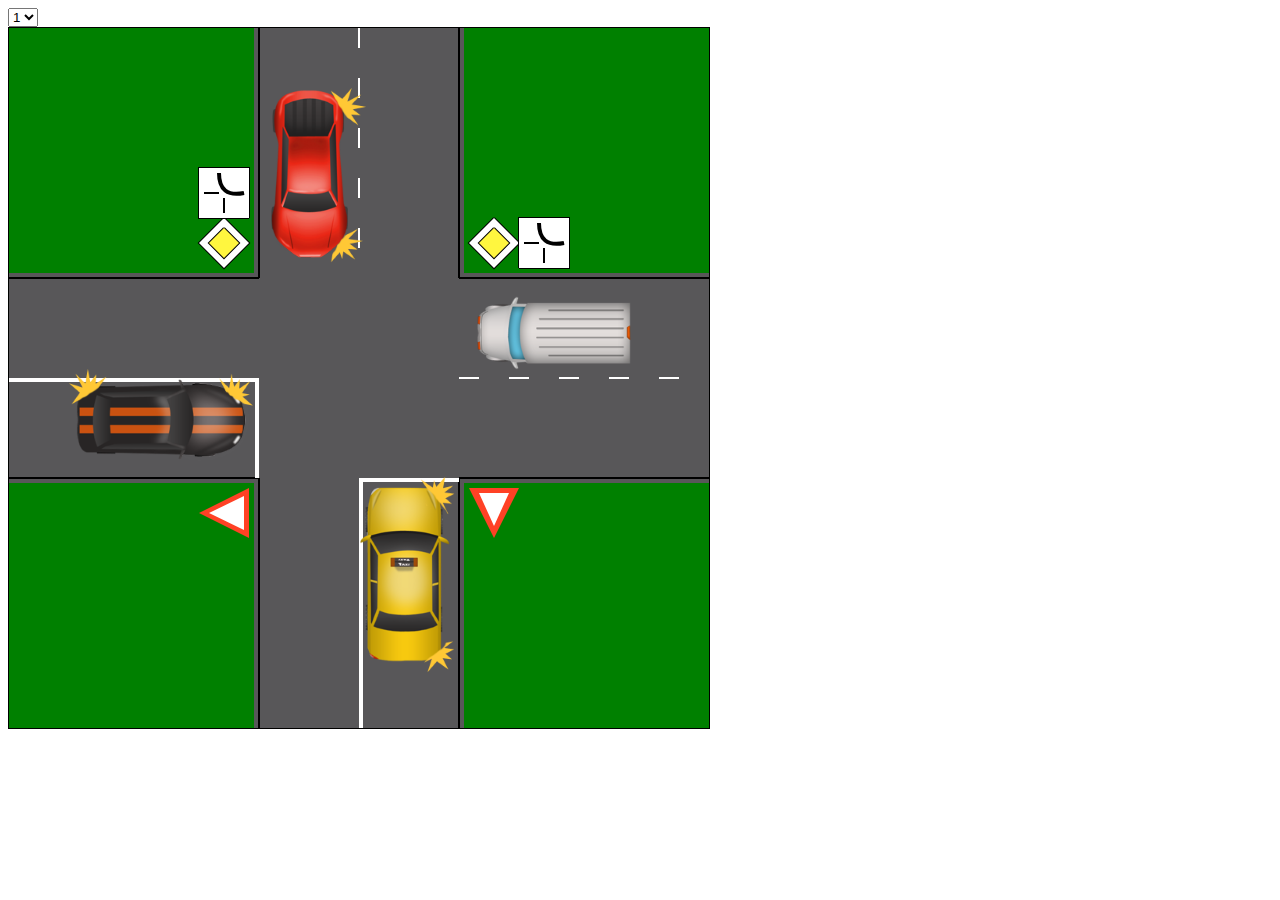
==== canvas.html @ 91c6f40a "commit2" ====
<!DOCTYPE html>
<html lang="en">
<head>
    <meta charset="UTF-8">
    <title>Title</title>
    <link rel="stylesheet" type="text/css" href="canvasstyle.css">
</head>
<body>
<select id="krizovatky" name="volba">
    <option id="1krizovatka" value="1" >1</option>
    <option id="2krizovatka" value="2" >2</option>
    <option id="3krizovatka" value="3" >3</option>
    <option id="4krizovatka" value="4" >4</option>
    <option id="5krizovatka" value="5" >5</option>
</select>
<div id="demo">
    <div id="car1"></div>
    <div id="car2"></div>
    <div id="car3"></div>
    <div id="car4"></div>
    <div id="car5"></div>

<canvas id="myCanvas" width="700" height="700" style="border:1px solid #000000;">
</canvas>
</div>


<script  src="javascript.js"></script>
</body>
</html>
---- canvasstyle.css ----
#car1,
#car2,
#car3,
#car4,
#car5 {
    visibility: hidden;
    height: 200px;
    width: 200px;
    position:absolute;
    background:
            url('cars+tram.png') 0px 0px;
}
#demo { position:relative } /* Make this a positioned parent */
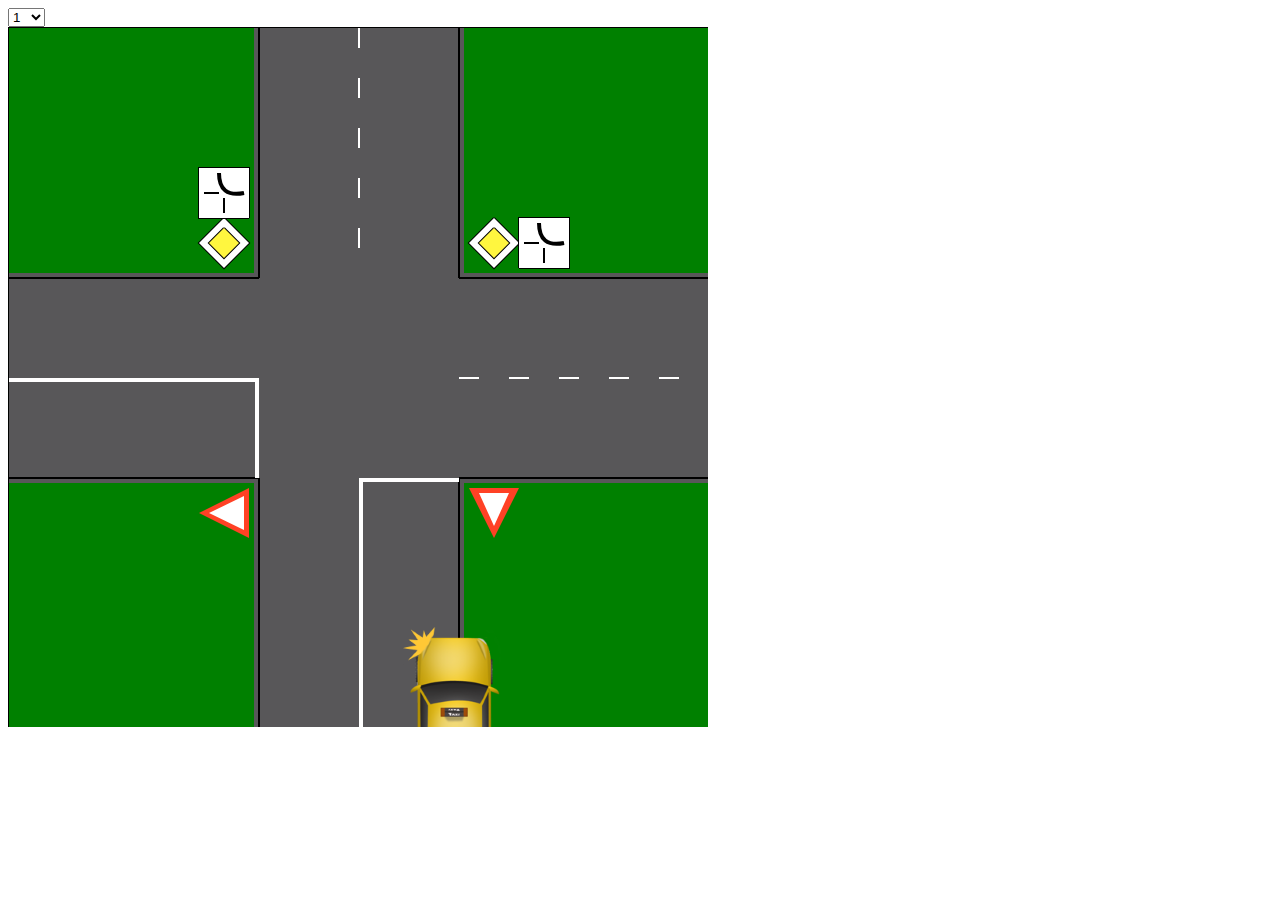
==== commit 9053d0f4: "pohyp" ====
--- a/canvas.html
+++ b/canvas.html
@@ -4,6 +4,8 @@
     <meta charset="UTF-8">
     <title>Title</title>
     <link rel="stylesheet" type="text/css" href="canvasstyle.css">
+    <script src="https://code.jquery.com/jquery-1.12.4.min.js"></script>
+
 </head>
 <body>
 <select id="krizovatky" name="volba">
@@ -12,11 +14,16 @@
     <option id="3krizovatka" value="3" >3</option>
     <option id="4krizovatka" value="4" >4</option>
     <option id="5krizovatka" value="5" >5</option>
+    <option id="6krizovatka" value="6" >6</option>
+    <option id="7krizovatka" value="7" >7</option>
+    <option id="8krizovatka" value="8" >8</option>
+    <option id="9krizovatka" value="9" >9</option>
+    <option id="10krizovatka" value="10" >10</option>
 </select>
-<div id="demo">
-    <div id="car1"></div>
-    <div id="car2"></div>
-    <div id="car3"></div>
+    <div id="demo">
+        <div id="car1"></div>
+        <div id="car2"></div>
+        <div id="car3"></div>
     <div id="car4"></div>
     <div id="car5"></div>
 
--- a/canvasstyle.css
+++ b/canvasstyle.css
@@ -1,4 +1,6 @@
-#car1,
+#car1{
+
+}
 #car2,
 #car3,
 #car4,
@@ -10,4 +12,8 @@
     background:
             url('cars+tram.png') 0px 0px;
 }
-#demo { position:relative } /* Make this a positioned parent */+#demo { position:relative;
+    width:700px;
+    height: 700px;
+    overflow: hidden;
+} /* Make this a positioned parent */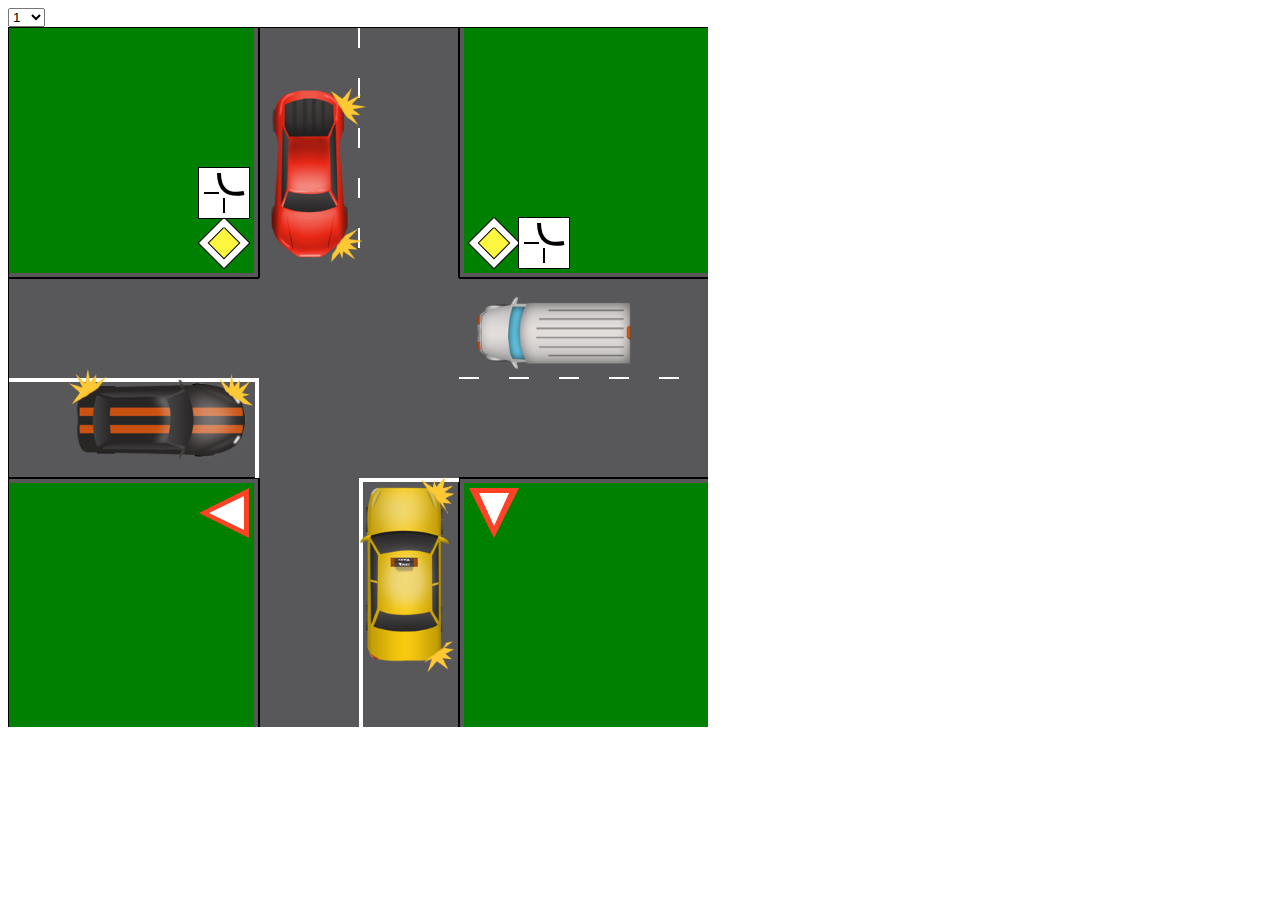
==== commit 07b1eaac: "pohyp" ====
--- a/canvas.html
+++ b/canvas.html
@@ -21,11 +21,11 @@
     <option id="10krizovatka" value="10" >10</option>
 </select>
     <div id="demo">
-        <div id="car1"></div>
-        <div id="car2"></div>
-        <div id="car3"></div>
-    <div id="car4"></div>
-    <div id="car5"></div>
+        <div id="car1" class="carss"></div>
+        <div id="car2" class="carss"></div>
+        <div id="car3" class="carss"></div>
+    <div id="car4" class="carss"> </div>
+    <div id="car5" class="carss"></div>
 
 <canvas id="myCanvas" width="700" height="700" style="border:1px solid #000000;">
 </canvas>
--- a/canvasstyle.css
+++ b/canvasstyle.css
@@ -3,8 +3,9 @@
 }
 #car2,
 #car3,
-#car4,
-#car5 {
+#car4{
+}
+.carss {
     visibility: hidden;
     height: 200px;
     width: 200px;
@@ -16,4 +17,6 @@
     width:700px;
     height: 700px;
     overflow: hidden;
+    padding:0;
+    margin: 0;
 } /* Make this a positioned parent */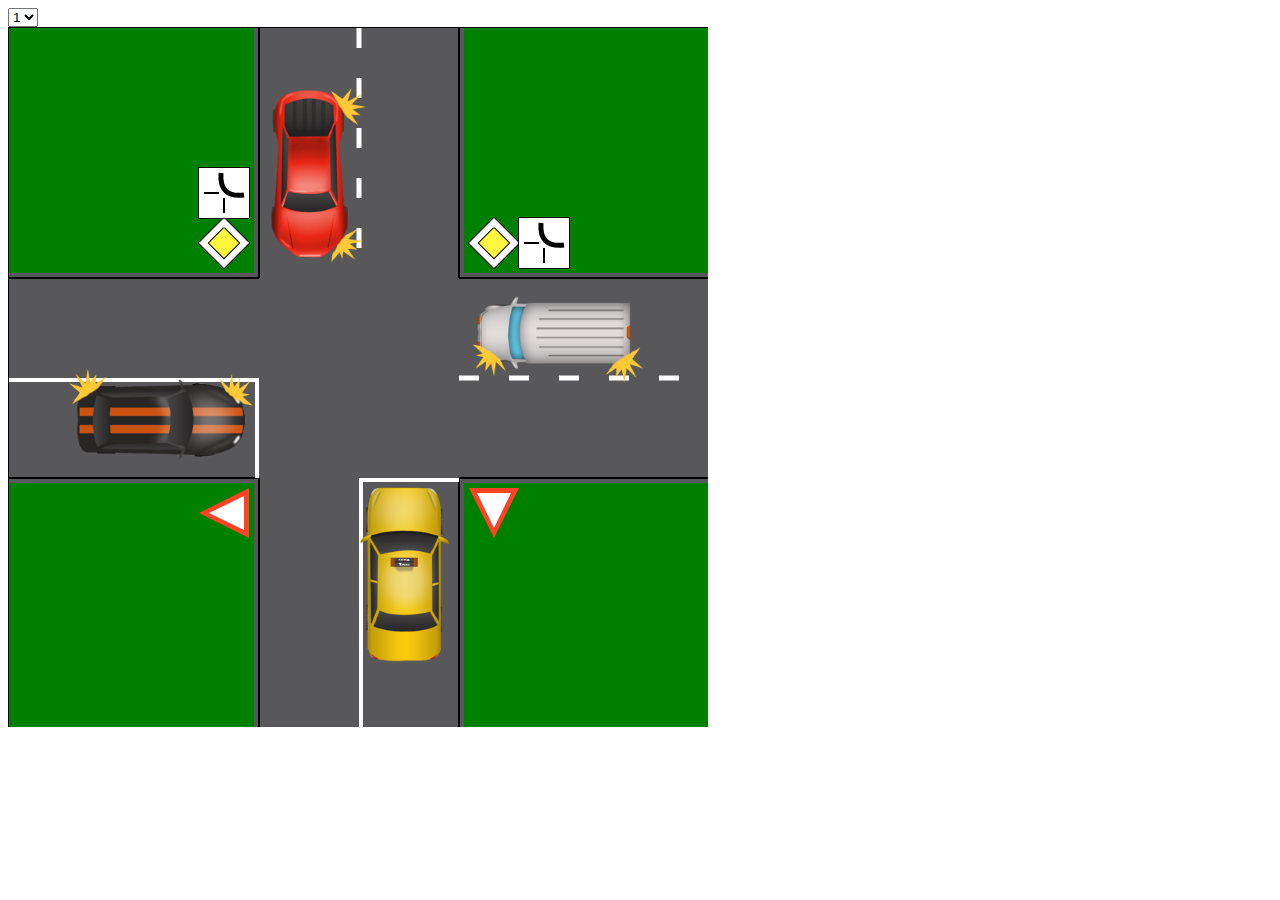
==== commit 58f75678: "commit3" ====
--- a/canvas.html
+++ b/canvas.html
@@ -5,7 +5,6 @@
     <title>Title</title>
     <link rel="stylesheet" type="text/css" href="canvasstyle.css">
     <script src="https://code.jquery.com/jquery-1.12.4.min.js"></script>
-
 </head>
 <body>
 <select id="krizovatky" name="volba">
@@ -14,17 +13,12 @@
     <option id="3krizovatka" value="3" >3</option>
     <option id="4krizovatka" value="4" >4</option>
     <option id="5krizovatka" value="5" >5</option>
-    <option id="6krizovatka" value="6" >6</option>
-    <option id="7krizovatka" value="7" >7</option>
-    <option id="8krizovatka" value="8" >8</option>
-    <option id="9krizovatka" value="9" >9</option>
-    <option id="10krizovatka" value="10" >10</option>
 </select>
-    <div id="demo">
-        <div id="car1" class="carss"></div>
-        <div id="car2" class="carss"></div>
-        <div id="car3" class="carss"></div>
-    <div id="car4" class="carss"> </div>
+<div id="demo">
+    <div id="car1" class="carss"></div>
+    <div id="car2" class="carss"></div>
+    <div id="car3" class="carss"></div>
+    <div id="car4" class="carss"></div>
     <div id="car5" class="carss"></div>
 
 <canvas id="myCanvas" width="700" height="700" style="border:1px solid #000000;">
@@ -32,6 +26,7 @@
 </div>
 
 
+
 <script  src="javascript.js"></script>
 </body>
 </html>--- a/canvasstyle.css
+++ b/canvasstyle.css
@@ -1,11 +1,8 @@
-#car1{
-
-}
+#car1,
 #car2,
 #car3,
-#car4{
-}
-.carss {
+#car4,
+#car5 {
     visibility: hidden;
     height: 200px;
     width: 200px;
@@ -18,5 +15,4 @@
     height: 700px;
     overflow: hidden;
     padding:0;
-    margin: 0;
-} /* Make this a positioned parent */+    margin: 0;} /* Make this a positioned parent */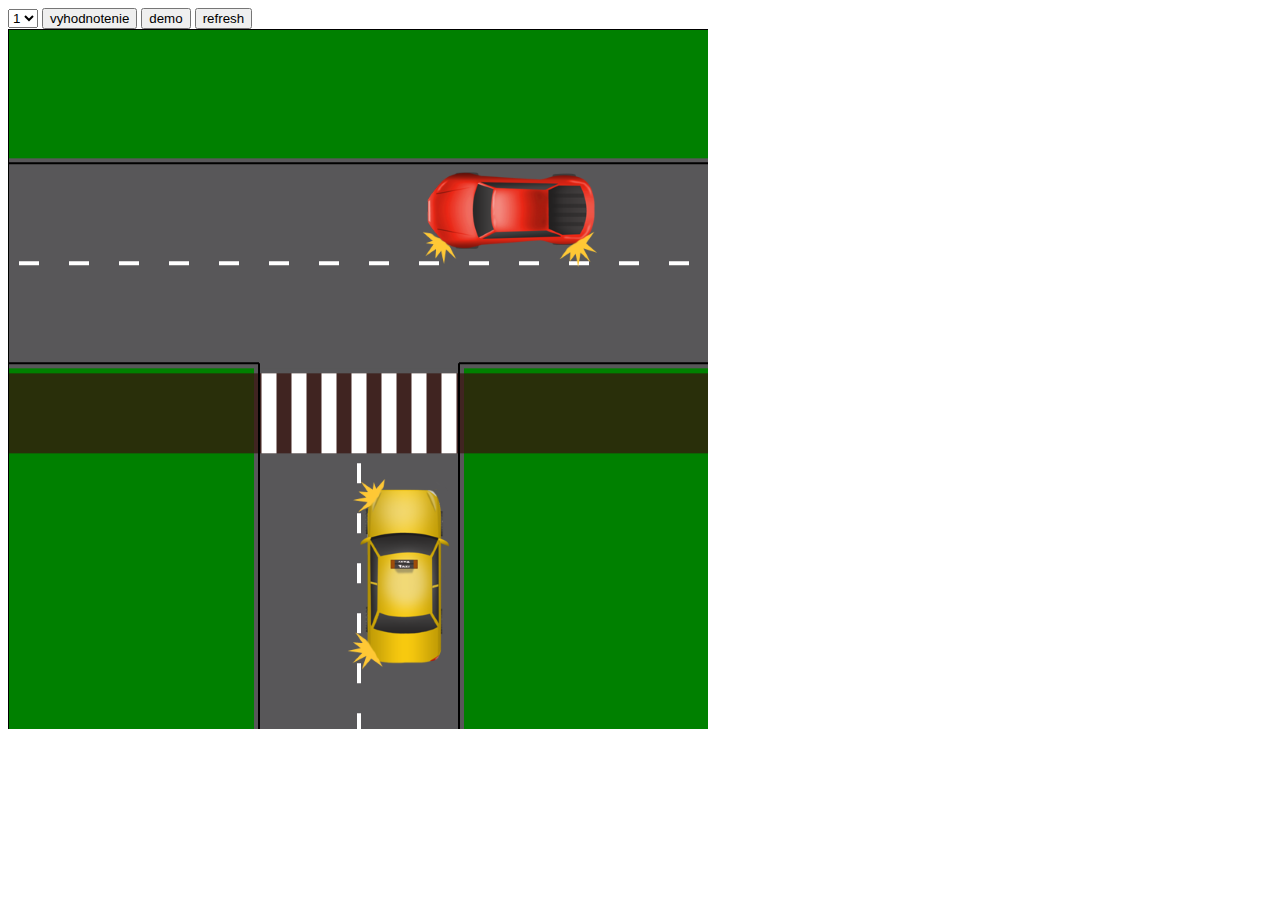
==== commit ae4f0c0a: "commit4" ====
--- a/canvas.html
+++ b/canvas.html
@@ -5,6 +5,7 @@
     <title>Title</title>
     <link rel="stylesheet" type="text/css" href="canvasstyle.css">
     <script src="https://code.jquery.com/jquery-1.12.4.min.js"></script>
+    <script src="https://ajax.googleapis.com/ajax/libs/jquery/3.4.1/jquery.min.js"></script>
 </head>
 <body>
 <select id="krizovatky" name="volba">
@@ -14,12 +15,15 @@
     <option id="4krizovatka" value="4" >4</option>
     <option id="5krizovatka" value="5" >5</option>
 </select>
+<button id="vyhodnotenie" onclick="kontrola()">vyhodnotenie</button>
+<button id="demo2" onclick="demo()">demo</button>
+<button id="refresh" onclick="krizovatky(i)">refresh</button>
 <div id="demo">
-    <div id="car1" class="carss"></div>
-    <div id="car2" class="carss"></div>
-    <div id="car3" class="carss"></div>
-    <div id="car4" class="carss"></div>
-    <div id="car5" class="carss"></div>
+  <div id="car1" ></div>
+    <div id="car2" ></div>
+    <div id="car3" ></div>
+    <div id="car4" ></div>
+    <div id="car5" ></div>
 
 <canvas id="myCanvas" width="700" height="700" style="border:1px solid #000000;">
 </canvas>
--- a/canvasstyle.css
+++ b/canvasstyle.css
@@ -10,9 +10,10 @@
     background:
             url('cars+tram.png') 0px 0px;
 }
+
 #demo { position:relative;
     width:700px;
     height: 700px;
     overflow: hidden;
     padding:0;
-    margin: 0;} /* Make this a positioned parent */+    margin: 0;} /* Make this a positioned parent */
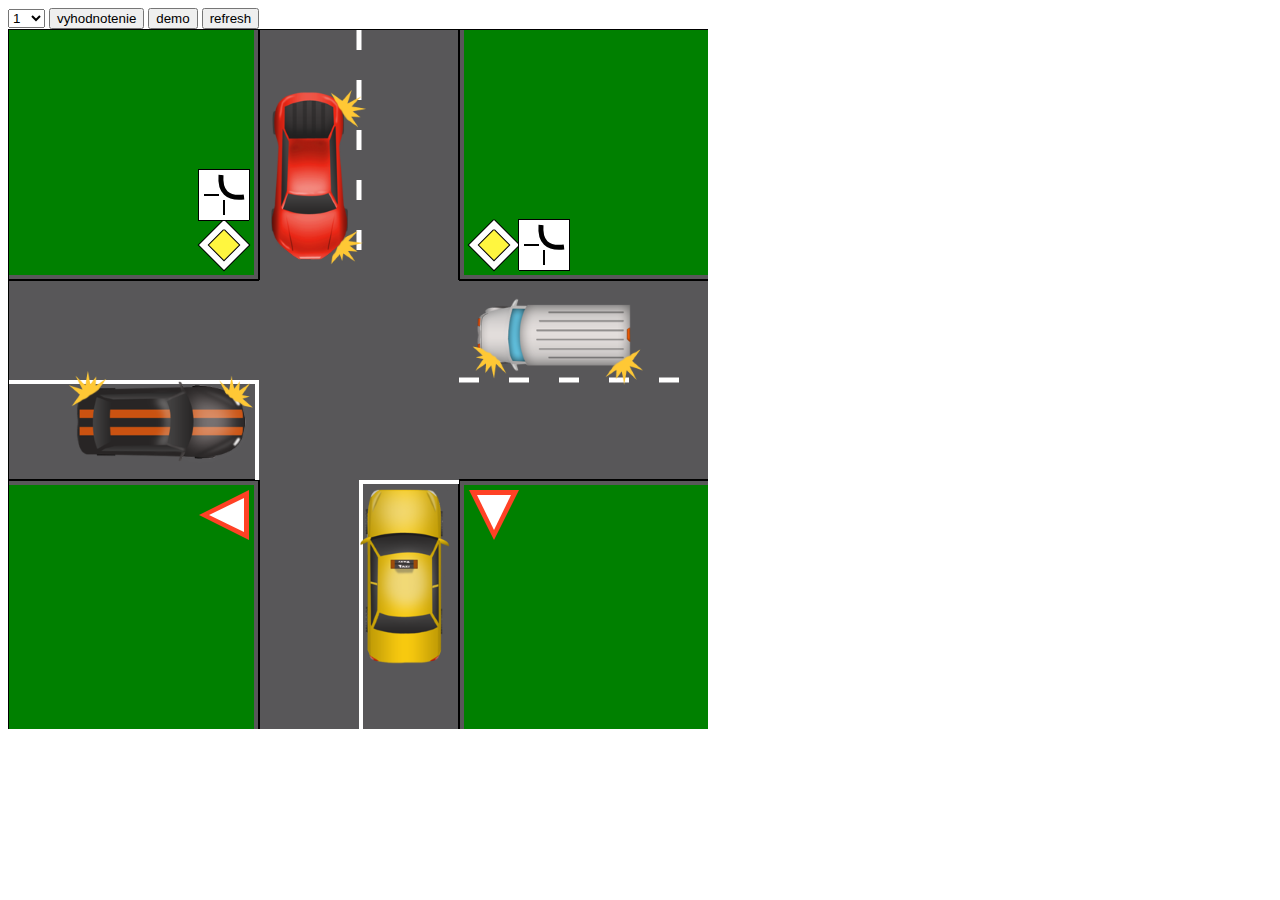
==== commit 1463926d: "vons" ====
--- a/canvas.html
+++ b/canvas.html
@@ -14,6 +14,11 @@
     <option id="3krizovatka" value="3" >3</option>
     <option id="4krizovatka" value="4" >4</option>
     <option id="5krizovatka" value="5" >5</option>
+    <option id="6krizovatka" value="6" >6</option>
+    <option id="7krizovatka" value="7" >7</option>
+    <option id="8krizovatka" value="8" >8</option>
+    <option id="9krizovatka" value="9" >9</option>
+    <option id="10krizovatka" value="10" >10</option>
 </select>
 <button id="vyhodnotenie" onclick="kontrola()">vyhodnotenie</button>
 <button id="demo2" onclick="demo()">demo</button>
@@ -25,6 +30,7 @@
     <div id="car4" ></div>
     <div id="car5" ></div>
 
+
 <canvas id="myCanvas" width="700" height="700" style="border:1px solid #000000;">
 </canvas>
 </div>
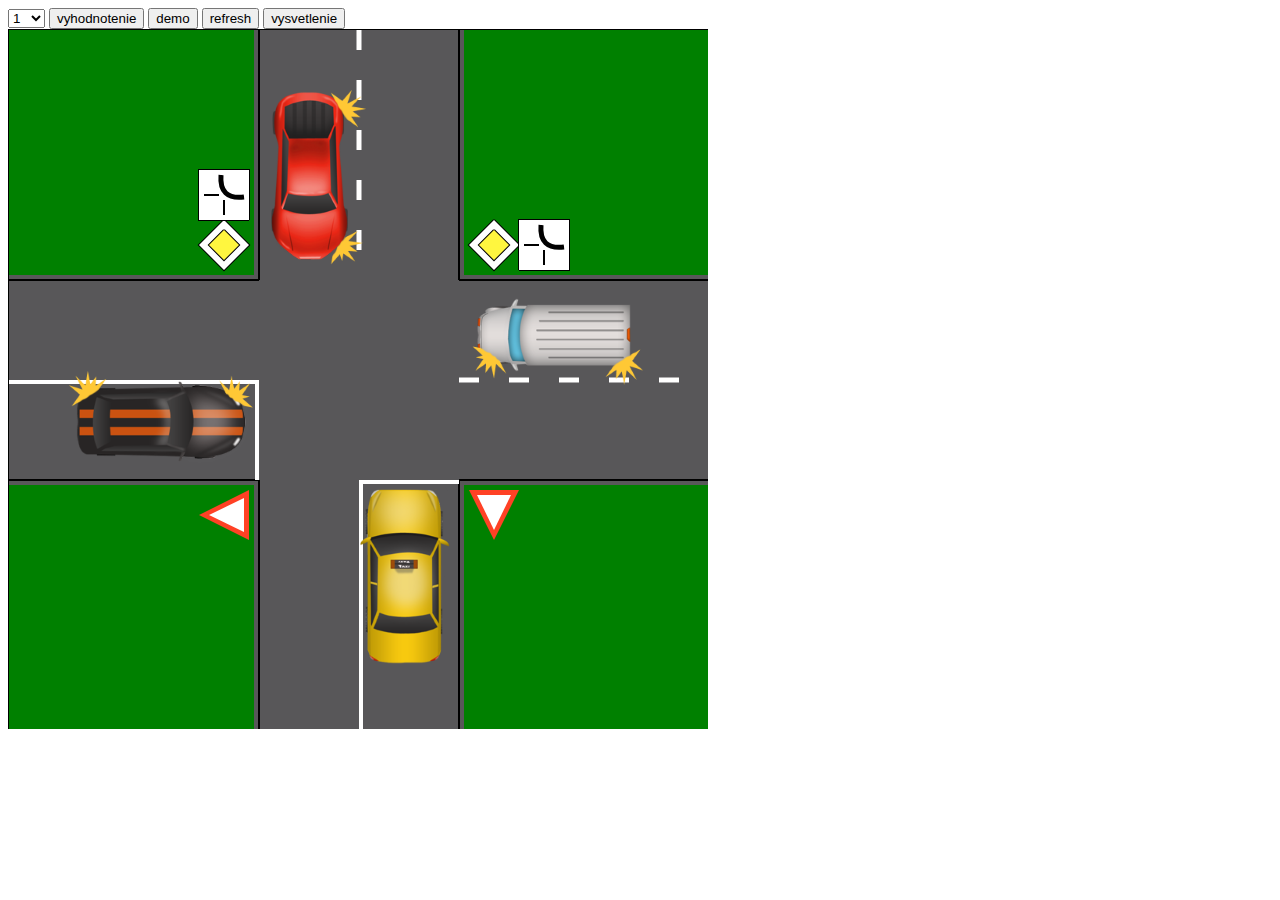
==== commit cde73e43: "vons" ====
--- a/canvas.html
+++ b/canvas.html
@@ -22,7 +22,8 @@
 </select>
 <button id="vyhodnotenie" onclick="kontrola()">vyhodnotenie</button>
 <button id="demo2" onclick="demo()">demo</button>
-<button id="refresh" onclick="krizovatky(i)">refresh</button>
+<button id="refresh" onclick="krizovatky()">refresh</button>
+<button id="vysvetlenie" onclick="vysvetlenie()" >vysvetlenie</button>
 <div id="demo">
   <div id="car1" ></div>
     <div id="car2" ></div>
@@ -34,8 +35,49 @@
 <canvas id="myCanvas" width="700" height="700" style="border:1px solid #000000;">
 </canvas>
 </div>
-
-
+<div id="vysvetlenie 1" class="vysvetlenie">
+    <h1>Vystvetlenie križovatky 1</h1><p></p>
+</div>
+<div id="vysvetlenie 2" class="vysvetlenie">
+    <h1>Vystvetlenie križovatky 2</h1><p></p>
+</div>
+<div id="vysvetlenie 3" class="vysvetlenie">
+    <h1>Vystvetlenie križovatky 3</h1><p></p>
+</div>
+<div id="vysvetlenie 4" class="vysvetlenie">
+    <h1>Vystvetlenie križovatky 4</h1><p></p>
+</div>
+<div id="vysvetlenie 5" class="vysvetlenie">
+    <h1>Vystvetlenie križovatky 5</h1><p></p>
+</div>
+<div id="vysvetlenie 6" class="vysvetlenie">
+    <h1>Vystvetlenie križovatky 6</h1><p>
+    Električka má prednosť na neoznačenej križovatke takže prejde naraz spolu s bielym autom.
+    Čierne auto dáva prednosť bielemu lebo čierne odbočuje do ľava.
+</p>
+</div>
+<div id="vysvetlenie 7" class="vysvetlenie">
+    <h1>Vystvetlenie križovatky 7</h1><p>
+    Modré auto prejde ako prvé lebo je na hlavnej ceste a pokračuje hlavnou cestou ďalej, zaním prejde kamión,
+    pretože kamión je tiež na hlavnej ceste ale odbočuje do ľava a tak musí dať prednosť v jazde modrému autu,
+    Posledná prejde dodávka lebo ide s vedľajsěj cesty.
+</p>
+</div>
+<div id="vysvetlenie 8" class="vysvetlenie">
+    <h1>Vystvetlenie križovatky 8</h1><p>
+    Ako prvé prejde modré auto lebo odbočuje do prava a čierne auto mu dáva prednošt, lebo čierne odbočuje do ľava. Za modrým autom prejde čierne podľa pravidla pravej ruky. Posledný prejde kamión.
+</p>
+</div>
+<div id="vysvetlenie 9" class="vysvetlenie">
+    <h1>Vystvetlenie križovatky 9</h1><p>
+    Ako prvé prejdú električka spolu s oranžovým autom, pretože električka má prednosť a oranžové auto odbočuje do prava. Červené auto dáva prednosť električke a oranžovému autu lebo odbočuje do ľava.
+</p>
+</div>
+<div id="vysvetlenie 10" class="vysvetlenie">
+    <h1>Vystvetlenie križovatky 10</h1><p>
+    Ako prvé prejde žlté auto lebo je na hlavnej ceste a oranžové auto mu dáva prednosť lebo žlté auto je na pravo. Potom prejdú čierne a oranžové auto, môžu ísť naraz keďze si nekrížia cestu.
+</p>
+</div>
 
 <script  src="javascript.js"></script>
 </body>
--- a/canvasstyle.css
+++ b/canvasstyle.css
@@ -17,3 +17,8 @@
     overflow: hidden;
     padding:0;
     margin: 0;} /* Make this a positioned parent */
+.vysvetlenie{
+    width: 300px;
+    height: 300px;
+    background-color: #66CDAA;
+}
